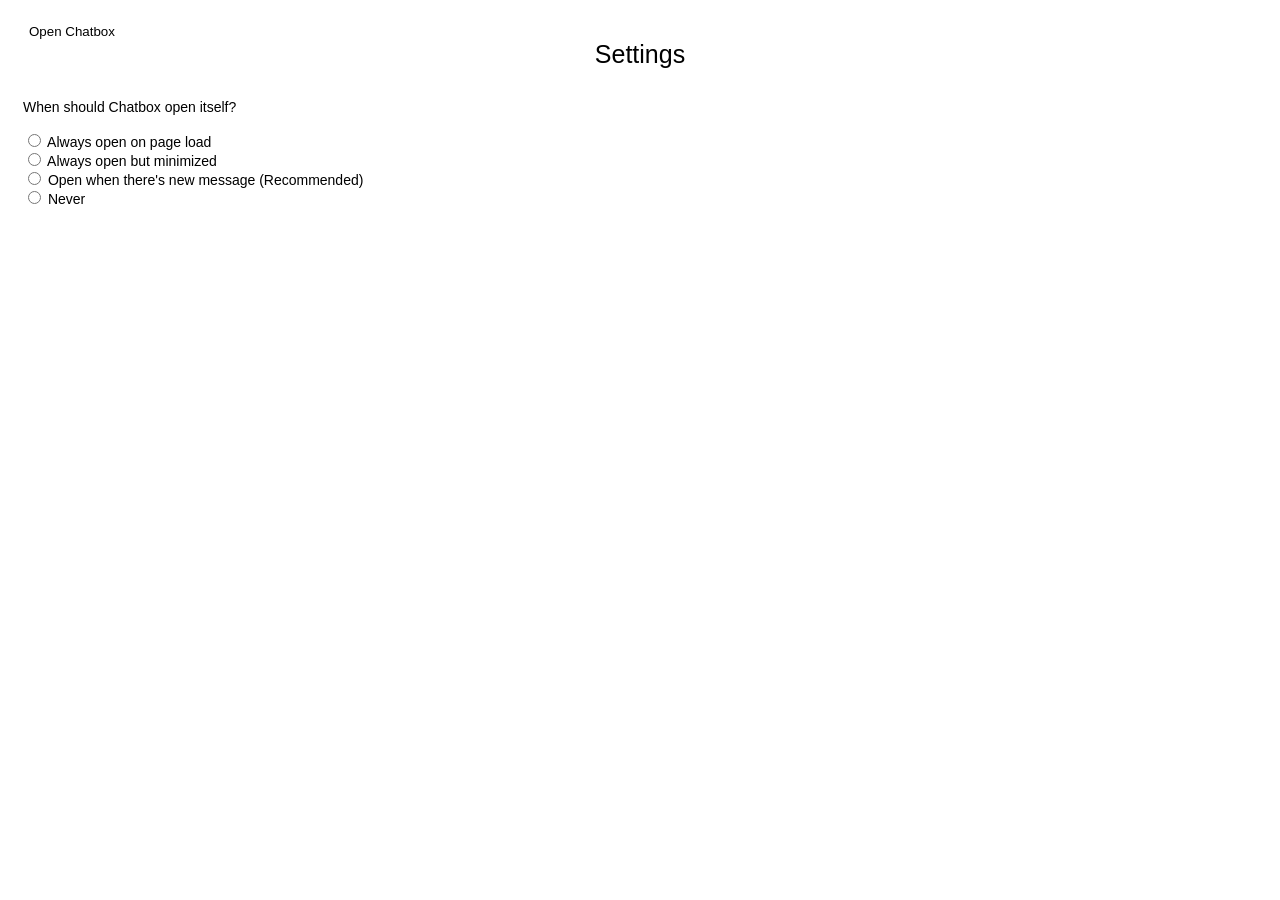
==== popup.html @ dc3bf26c "Add option to decide when chatbox is open" ====
<!doctype html>
<html>
	<head>
	    <meta charset="utf-8">

		<link rel="stylesheet" href="style/popup.css">

		<title>Chatbox Chrome Extension</title>

	</head>
	<body>
		<div>
			<button id='open-chatbox'>Open Chatbox</button>
		</div>
		<center id='qtime-title'>Settings</center>
		When should Chatbox open itself?<br>
		<form>
			<br>
			<label>
		  		<input type="radio" name="open_chatbox_when" value="full_size"> Always open on page load<br>
		  	</label>
		  	<label>
		  		<input type="radio" name="open_chatbox_when" value="minimized"> Always open but minimized<br>
		  	</label>
			<label>
		  		<input type="radio" name="open_chatbox_when" value="when_msg"> Open when there's new message (Recommended)<br>
			</label>
			<label>
		  		<input type="radio" name="open_chatbox_when" value="never"> Never
			</label>

		</form>
	</body>

	<script src="lib/jquery-3.1.0.min.js"></script>
	<script src="popup.js"></script>
</html>
---- style/popup.css ----
#msg {
	display:none;
	float: right;
}
#qtime-add-entry {
	display: none;
}
.qtime-login-info {
	display: none;
}
#qtime-title {
	font-size: 25px;
	text-decoration: none;
	color: black;
	margin-bottom: 30px;
}
.qtime-input {
	margin: 5px;
}




a {
	text-decoration: none;
}
a:focus{
    outline: none;
}

body {
	min-width: 330px;
	padding: 15px;
	padding-bottom: 0px;
	min-height: 275px;
	font-size: 14px;
	font-weight: 300;
	font-family: "Helvetica Neue",Helvetica,Arial,Verdana,sans-serif;
}

/*input {
	min-width: 250px;
	display: inline;
	float: right;
}*/



button {
    border: none;
    font-family: inherit;
    color: inherit;
    border-radius: 3px;
    background: none;
    cursor: pointer;
    display: inline-block;
    font-weight: 300;
    position: relative;
    -webkit-transition: all 0.3s;
    -moz-transition: all 0.3s;
    transition: all 0.3s;
}
button:hover, button:active {
    color: white;
    background: black;
}
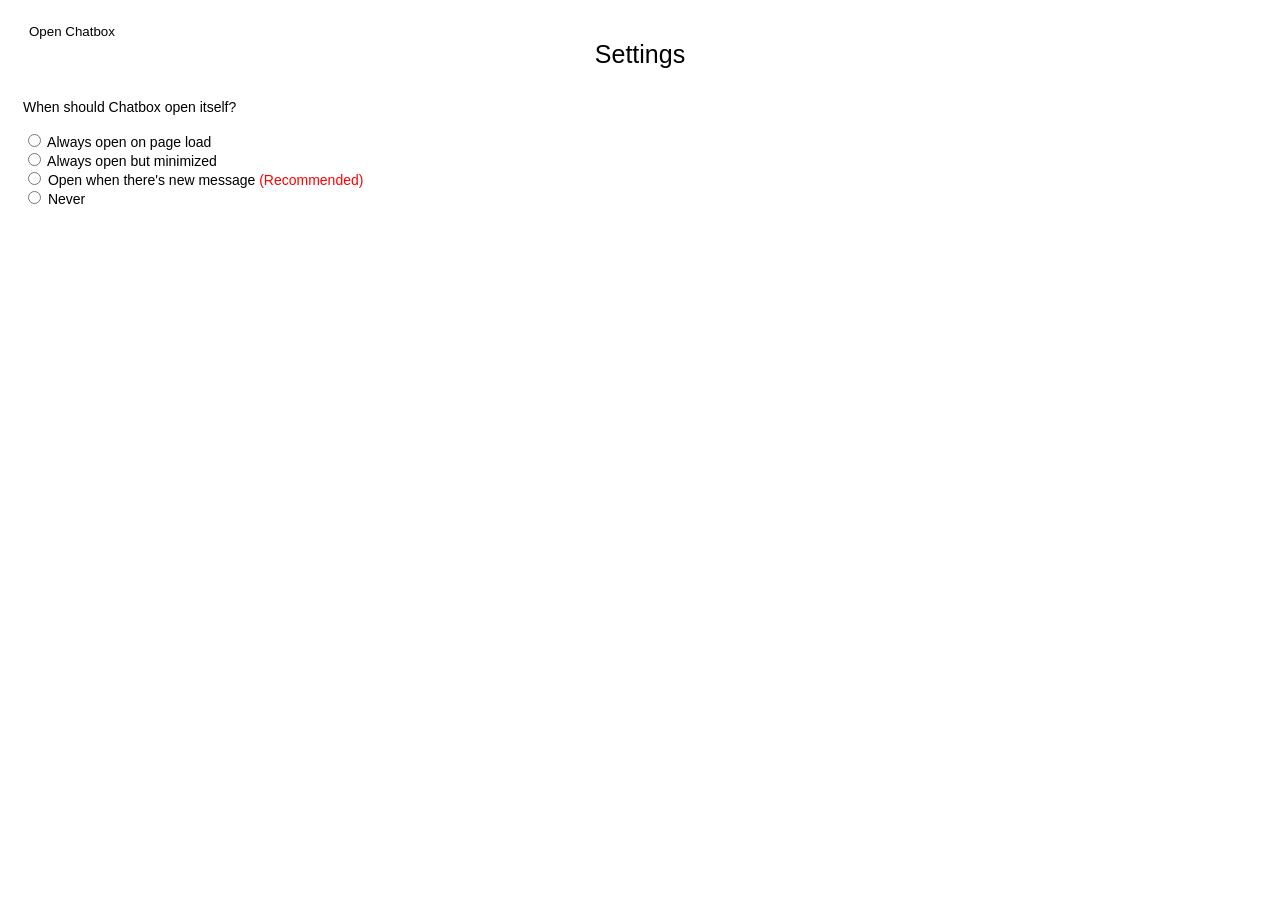
==== commit c6981998: "." ====
--- a/popup.html
+++ b/popup.html
@@ -23,7 +23,7 @@
 		  		<input type="radio" name="open_chatbox_when" value="minimized"> Always open but minimized<br>
 		  	</label>
 			<label>
-		  		<input type="radio" name="open_chatbox_when" value="when_msg"> Open when there's new message (Recommended)<br>
+		  		<input type="radio" name="open_chatbox_when" value="when_msg"> Open when there's new message <span class="red">(Recommended) </span><br>
 			</label>
 			<label>
 		  		<input type="radio" name="open_chatbox_when" value="never"> Never
--- a/style/popup.css
+++ b/style/popup.css
@@ -18,7 +18,9 @@
 	margin: 5px;
 }
 
-
+.red {
+	color: red;
+}
 
 
 a {
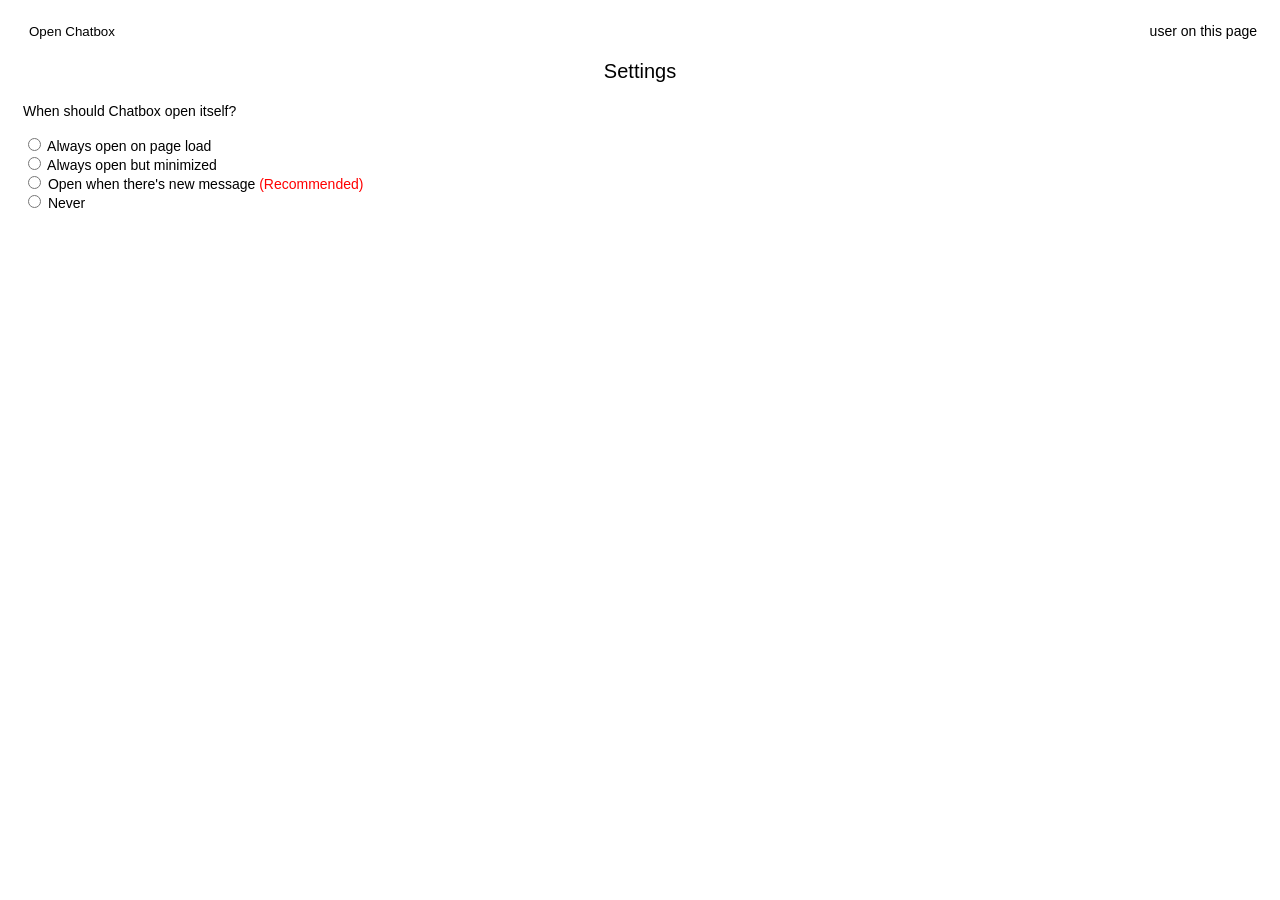
==== commit 145234dc: "show online user count in extension" ====
--- a/popup.html
+++ b/popup.html
@@ -11,6 +11,9 @@
 	<body>
 		<div>
 			<button id='open-chatbox'>Open Chatbox</button>
+			<span id='online-user-msg'>
+				<span id='user-count'></span>&nbsp; user on this page
+			</span>
 		</div>
 		<center id='qtime-title'>Settings</center>
 		When should Chatbox open itself?<br>
--- a/style/popup.css
+++ b/style/popup.css
@@ -9,15 +9,17 @@
 	display: none;
 }
 #qtime-title {
-	font-size: 25px;
+	font-size: 20px;
 	text-decoration: none;
 	color: black;
-	margin-bottom: 30px;
+	margin: 20px;
 }
 .qtime-input {
 	margin: 5px;
 }
-
+#online-user-msg {
+	float: right;
+}
 .red {
 	color: red;
 }
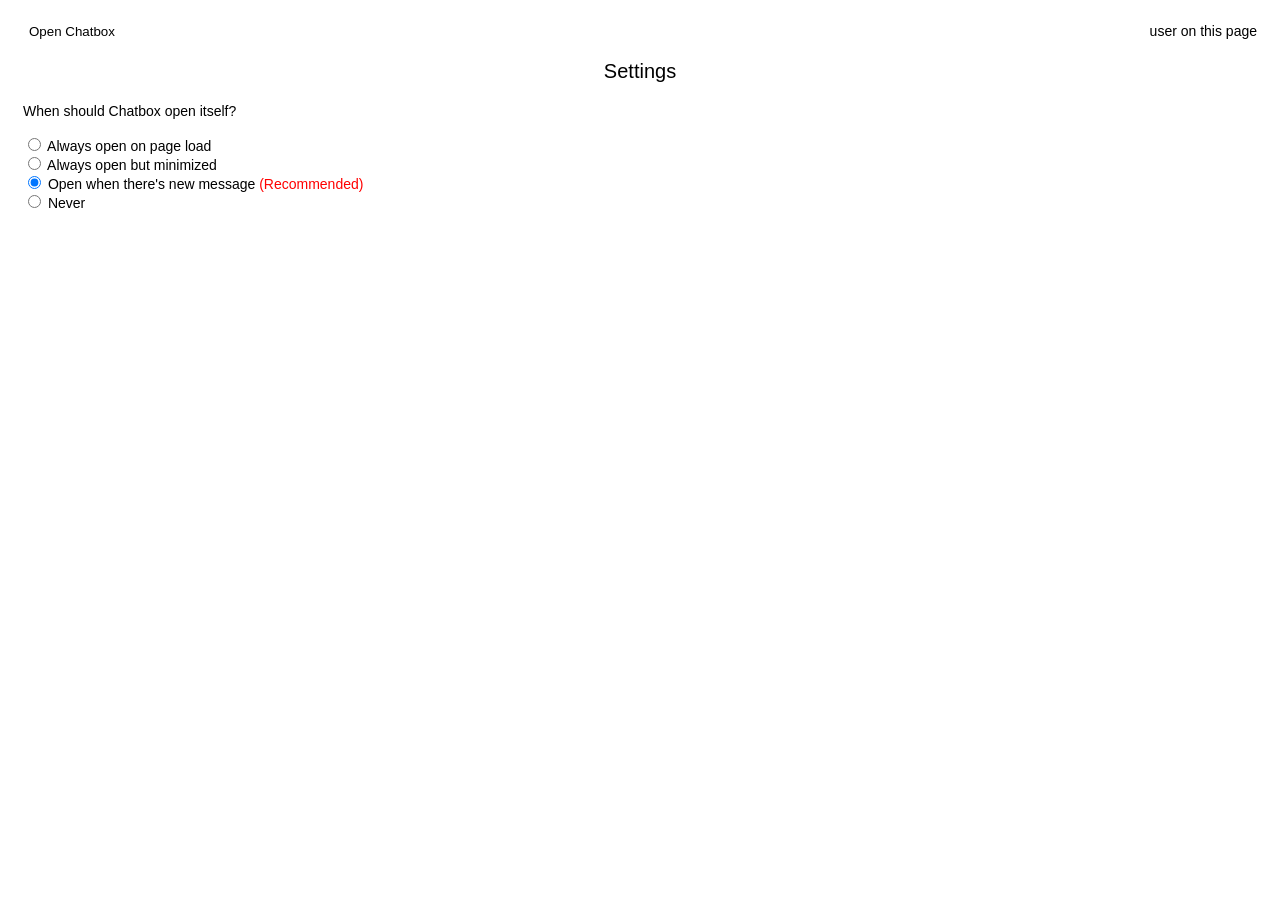
==== commit 27fb63f7: "By default, open chatbox when there's new msg" ====
--- a/popup.html
+++ b/popup.html
@@ -26,7 +26,7 @@
 		  		<input type="radio" name="open_chatbox_when" value="minimized"> Always open but minimized<br>
 		  	</label>
 			<label>
-		  		<input type="radio" name="open_chatbox_when" value="when_msg"> Open when there's new message <span class="red">(Recommended) </span><br>
+		  		<input type="radio" checked="checked" name="open_chatbox_when" value="when_msg"> Open when there's new message <span class="red">(Recommended) </span><br>
 			</label>
 			<label>
 		  		<input type="radio" name="open_chatbox_when" value="never"> Never
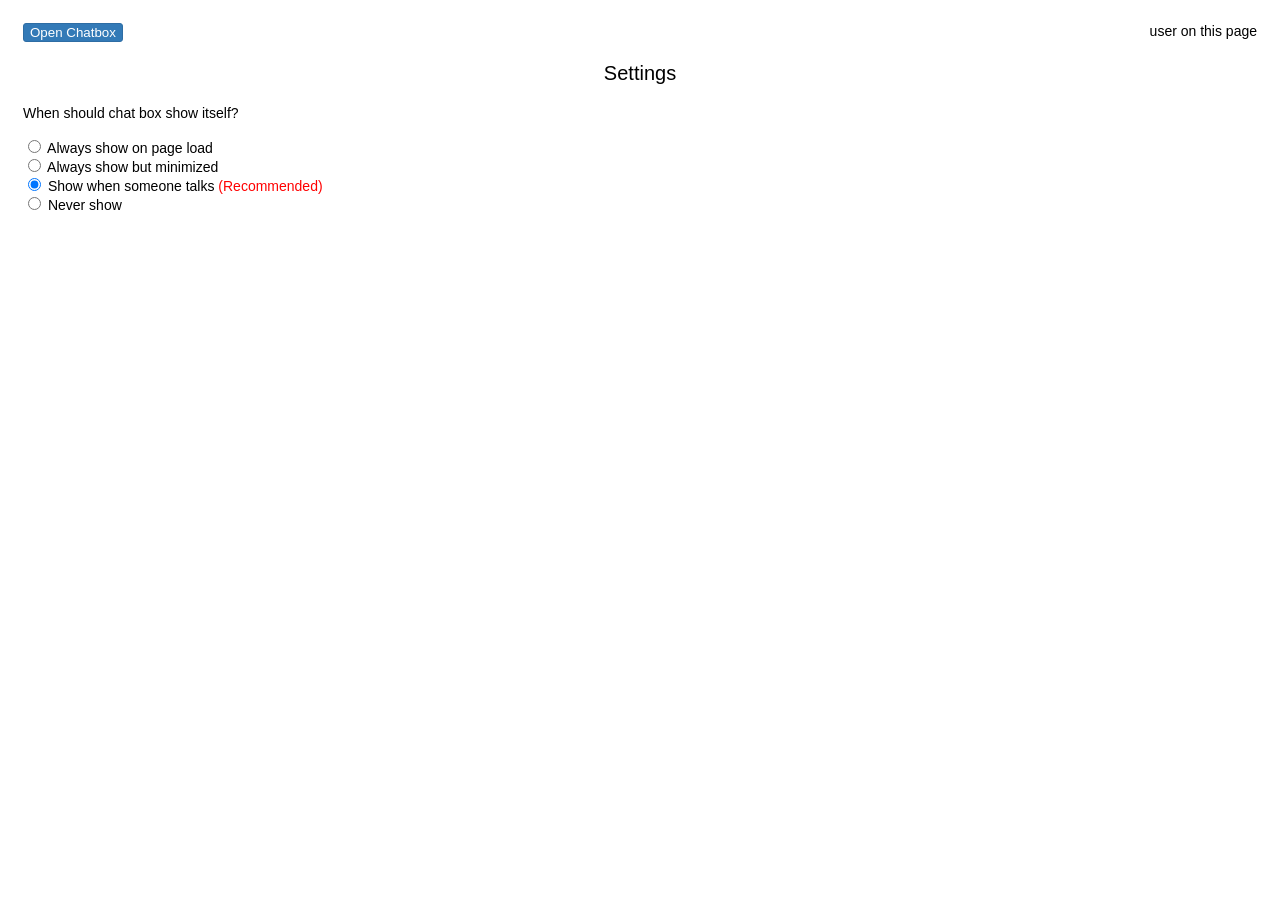
==== commit 042a6caa: "fix issue where after resizing scroll doesn't work" ====
--- a/popup.html
+++ b/popup.html
@@ -16,20 +16,20 @@
 			</span>
 		</div>
 		<center id='qtime-title'>Settings</center>
-		When should Chatbox open itself?<br>
+		When should chat box show itself?<br>
 		<form>
 			<br>
 			<label>
-		  		<input type="radio" name="open_chatbox_when" value="full_size"> Always open on page load<br>
+		  		<input type="radio" name="open_chatbox_when" value="full_size"> Always show on page load<br>
 		  	</label>
 		  	<label>
-		  		<input type="radio" name="open_chatbox_when" value="minimized"> Always open but minimized<br>
+		  		<input type="radio" name="open_chatbox_when" value="minimized"> Always show but minimized<br>
 		  	</label>
 			<label>
-		  		<input type="radio" checked="checked" name="open_chatbox_when" value="when_msg"> Open when there's new message <span class="red">(Recommended) </span><br>
+		  		<input type="radio" checked="checked" name="open_chatbox_when" value="when_msg"> Show when someone talks <span class="red">(Recommended) </span><br>
 			</label>
 			<label>
-		  		<input type="radio" name="open_chatbox_when" value="never"> Never
+		  		<input type="radio" name="open_chatbox_when" value="never"> Never show
 			</label>
 
 		</form>
--- a/style/popup.css
+++ b/style/popup.css
@@ -51,11 +51,13 @@
 
 
 button {
-    border: none;
+    border: 1px solid;
     font-family: inherit;
     color: inherit;
     border-radius: 3px;
-    background: none;
+    color: #fff;
+    background-color: #337ab7;
+    border-color: #2e6da4;
     cursor: pointer;
     display: inline-block;
     font-weight: 300;
@@ -65,6 +67,7 @@
     transition: all 0.3s;
 }
 button:hover, button:active {
-    color: white;
-    background: black;
+    color: #fff;
+    background-color: #286090;
+    border-color: #204d74;
 }
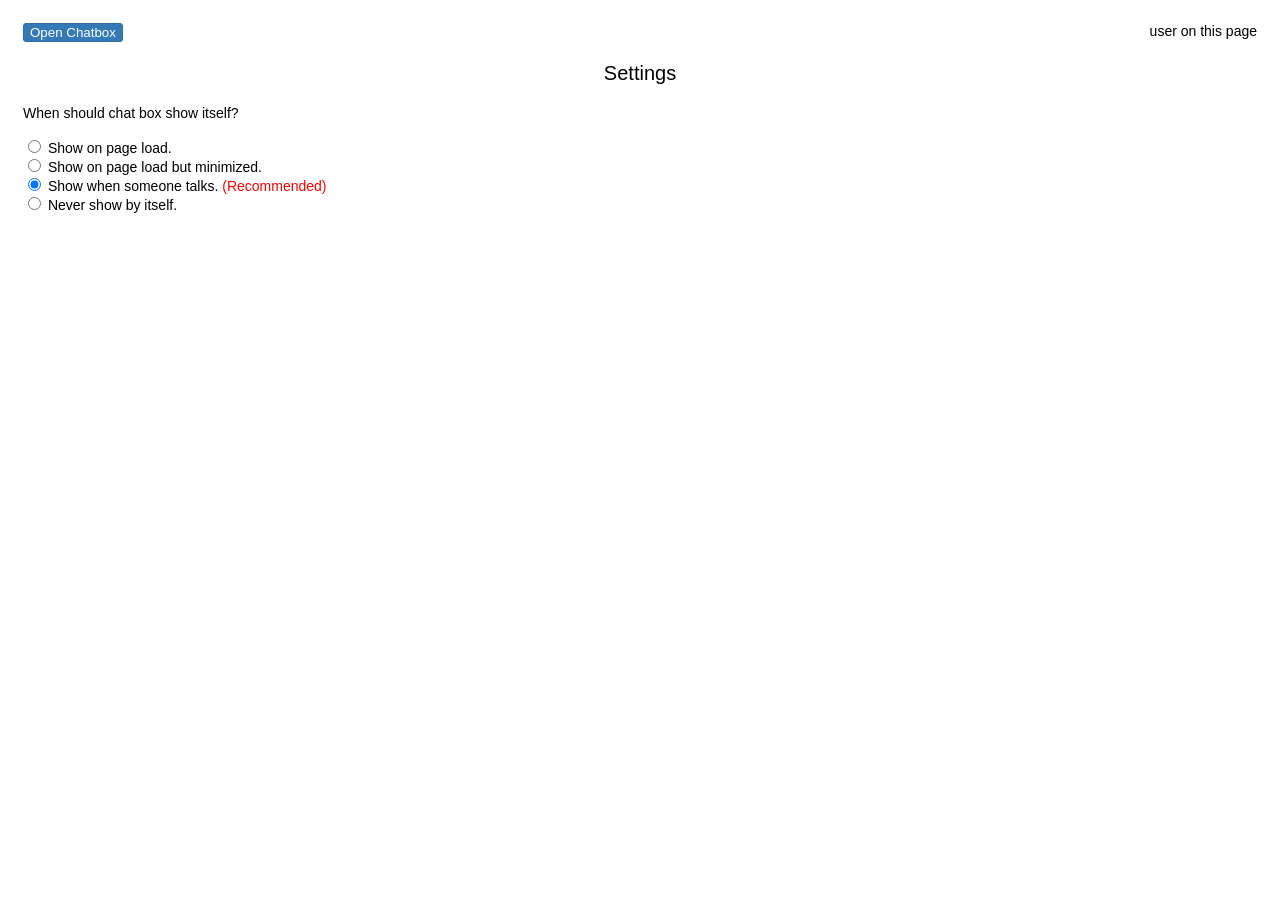
==== commit 38bf3410: "UI improve, add upload file icon, don't show user join/left msg" ====
--- a/popup.html
+++ b/popup.html
@@ -20,16 +20,16 @@
 		<form>
 			<br>
 			<label>
-		  		<input type="radio" name="open_chatbox_when" value="full_size"> Always show on page load<br>
+		  		<input type="radio" name="open_chatbox_when" value="full_size"> Show on page load.<br>
 		  	</label>
 		  	<label>
-		  		<input type="radio" name="open_chatbox_when" value="minimized"> Always show but minimized<br>
+		  		<input type="radio" name="open_chatbox_when" value="minimized"> Show on page load but minimized.<br>
 		  	</label>
 			<label>
-		  		<input type="radio" checked="checked" name="open_chatbox_when" value="when_msg"> Show when someone talks <span class="red">(Recommended) </span><br>
+		  		<input type="radio" checked="checked" name="open_chatbox_when" value="when_msg"> Show when someone talks. <span class="red">(Recommended) </span><br>
 			</label>
 			<label>
-		  		<input type="radio" name="open_chatbox_when" value="never"> Never show
+		  		<input type="radio" name="open_chatbox_when" value="never"> Never show by itself.
 			</label>
 
 		</form>
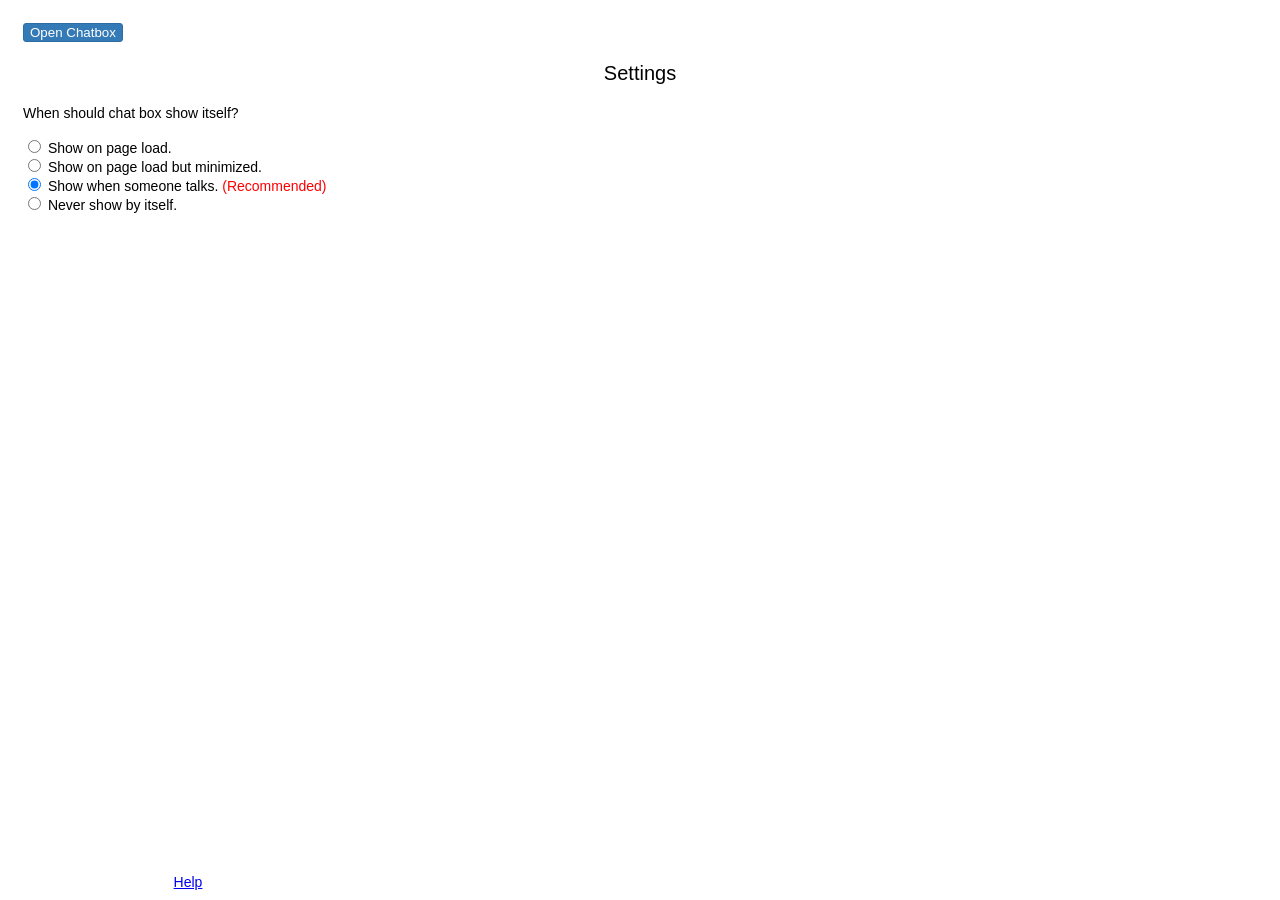
==== commit 99965664: "Add msg in popup.html to explain why chatbox can't be opened first time install" ====
--- a/popup.html
+++ b/popup.html
@@ -33,6 +33,11 @@
 			</label>
 
 		</form>
+		<center>
+			<footer>
+				<a href='https://quotime.me'>Help</a>
+			</footer>
+		</center>
 	</body>
 
 	<script src="lib/jquery-3.1.0.min.js"></script>
--- a/style/popup.css
+++ b/style/popup.css
@@ -19,6 +19,7 @@
 }
 #online-user-msg {
 	float: right;
+	display: none;
 }
 .red {
 	color: red;
@@ -26,7 +27,7 @@
 
 
 a {
-	text-decoration: none;
+	/*text-decoration: none;*/
 }
 a:focus{
     outline: none;
@@ -42,6 +43,11 @@
 	font-family: "Helvetica Neue",Helvetica,Arial,Verdana,sans-serif;
 }
 
+footer {
+	position: fixed;
+	bottom: 10px;
+	width:330px;
+}
 /*input {
 	min-width: 250px;
 	display: inline;
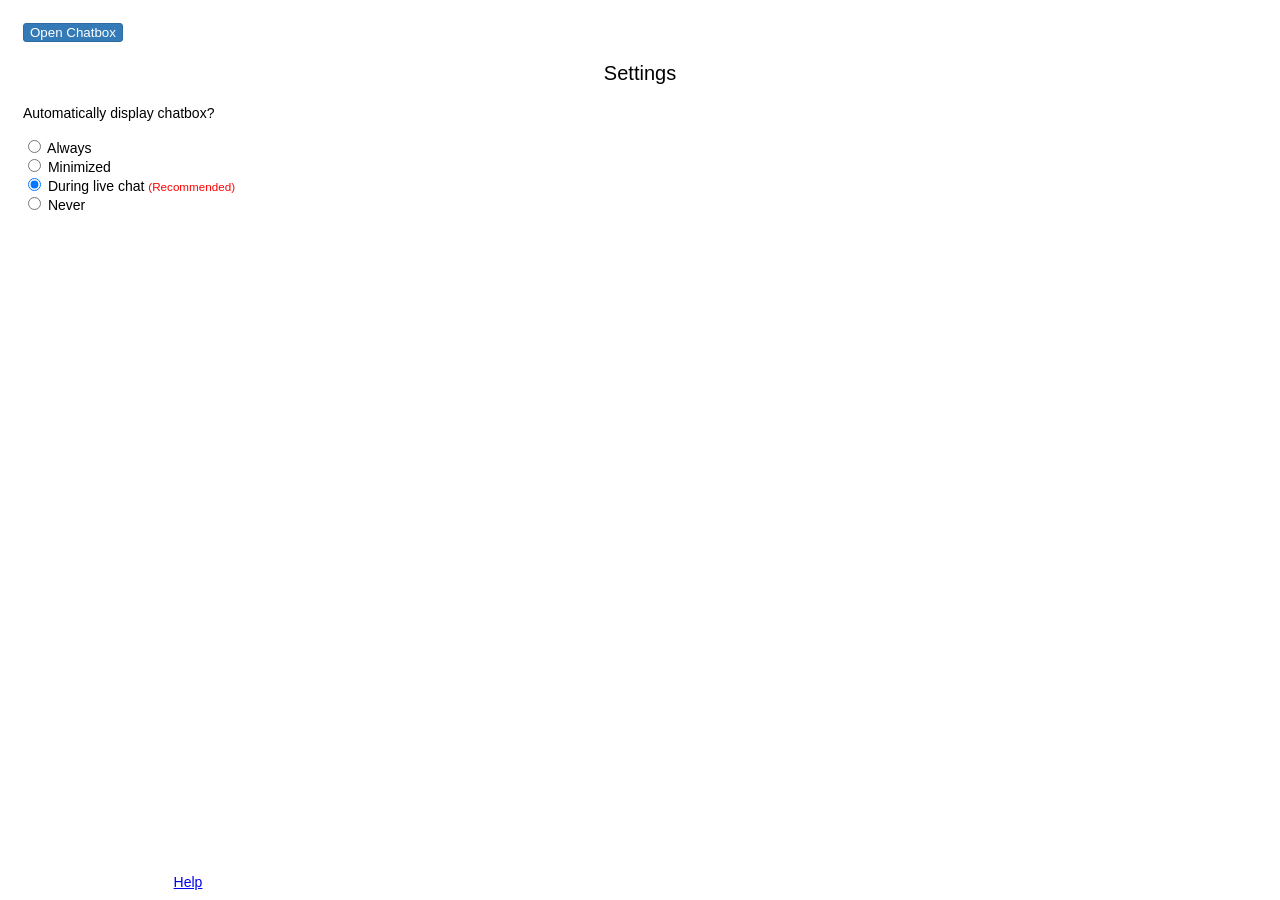
==== commit 0662c406: "Add comments tab" ====
--- a/popup.html
+++ b/popup.html
@@ -16,20 +16,20 @@
 			</span>
 		</div>
 		<center id='qtime-title'>Settings</center>
-		When should chat box show itself?<br>
+		Automatically display chatbox?<br>
 		<form>
 			<br>
 			<label>
-		  		<input type="radio" name="open_chatbox_when" value="full_size"> Show on page load.<br>
+		  		<input type="radio" name="open_chatbox_when" value="full_size"> Always<br>
 		  	</label>
 		  	<label>
-		  		<input type="radio" name="open_chatbox_when" value="minimized"> Show on page load but minimized.<br>
+		  		<input type="radio" name="open_chatbox_when" value="minimized"> Minimized<br>
 		  	</label>
 			<label>
-		  		<input type="radio" checked="checked" name="open_chatbox_when" value="when_msg"> Show when someone talks. <span class="red">(Recommended) </span><br>
+		  		<input type="radio" checked="checked" name="open_chatbox_when" value="when_msg"> During live chat <small><span class="red">(Recommended) </span></small><br>
 			</label>
 			<label>
-		  		<input type="radio" name="open_chatbox_when" value="never"> Never show by itself.
+		  		<input type="radio" name="open_chatbox_when" value="never"> Never 
 			</label>
 
 		</form>
